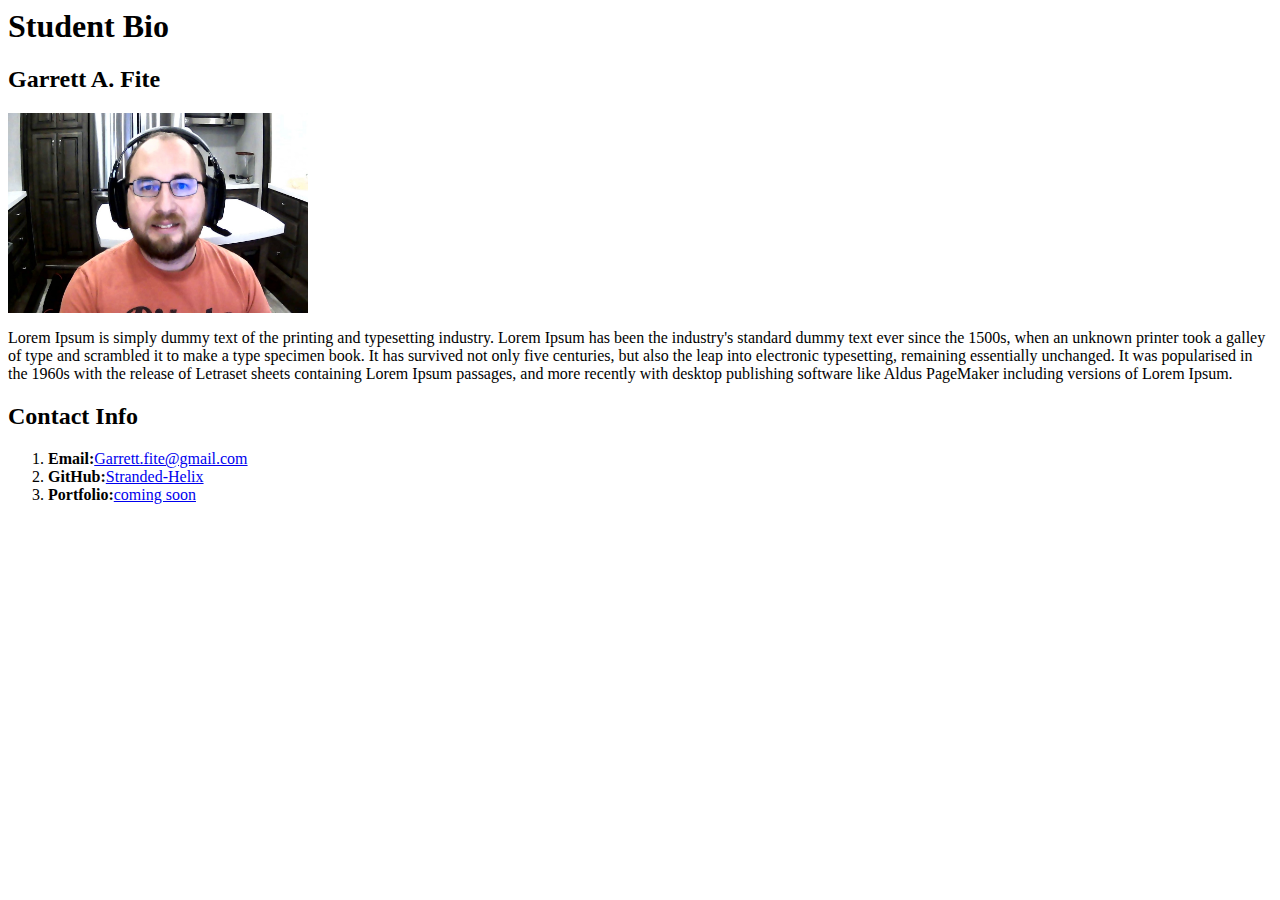
==== index.html @ ed157c0c "Added html to index for basic Student Info" ====
<html>
    <h1>Student Bio</h1>
    <h2>Garrett A. Fite</h2>
    <img src="pic.jpg" height="200" width="300">
    <p>Lorem Ipsum is simply dummy text of the printing and typesetting industry. Lorem Ipsum has been the industry's standard dummy text ever since the 1500s, when an unknown printer took a galley of type and scrambled it to make a type specimen book. It has survived not only five centuries, but also the leap into electronic typesetting, remaining essentially unchanged. It was popularised in the 1960s with the release of Letraset sheets containing Lorem Ipsum passages, and more recently with desktop publishing software like Aldus PageMaker including versions of Lorem Ipsum.</p>
    <h2>Contact Info</h2>
    <ol>
        <li><Strong>Email:</Strong><a href="https://www.youtube.com/watch?v=dQw4w9WgXcQ&ab_channel=RickAstleyVEVO">Garrett.fite@gmail.com</a></li>
        <li><Strong>GitHub:</Strong><a href="https://www.youtube.com/watch?v=dQw4w9WgXcQ&ab_channel=RickAstleyVEVO">Stranded-Helix</a></li>
        <li><Strong>Portfolio:</Strong><a href="https://www.youtube.com/watch?v=dQw4w9WgXcQ&ab_channel=RickAstleyVEVO">coming soon</a></li>
    </ol>
    
    </html>
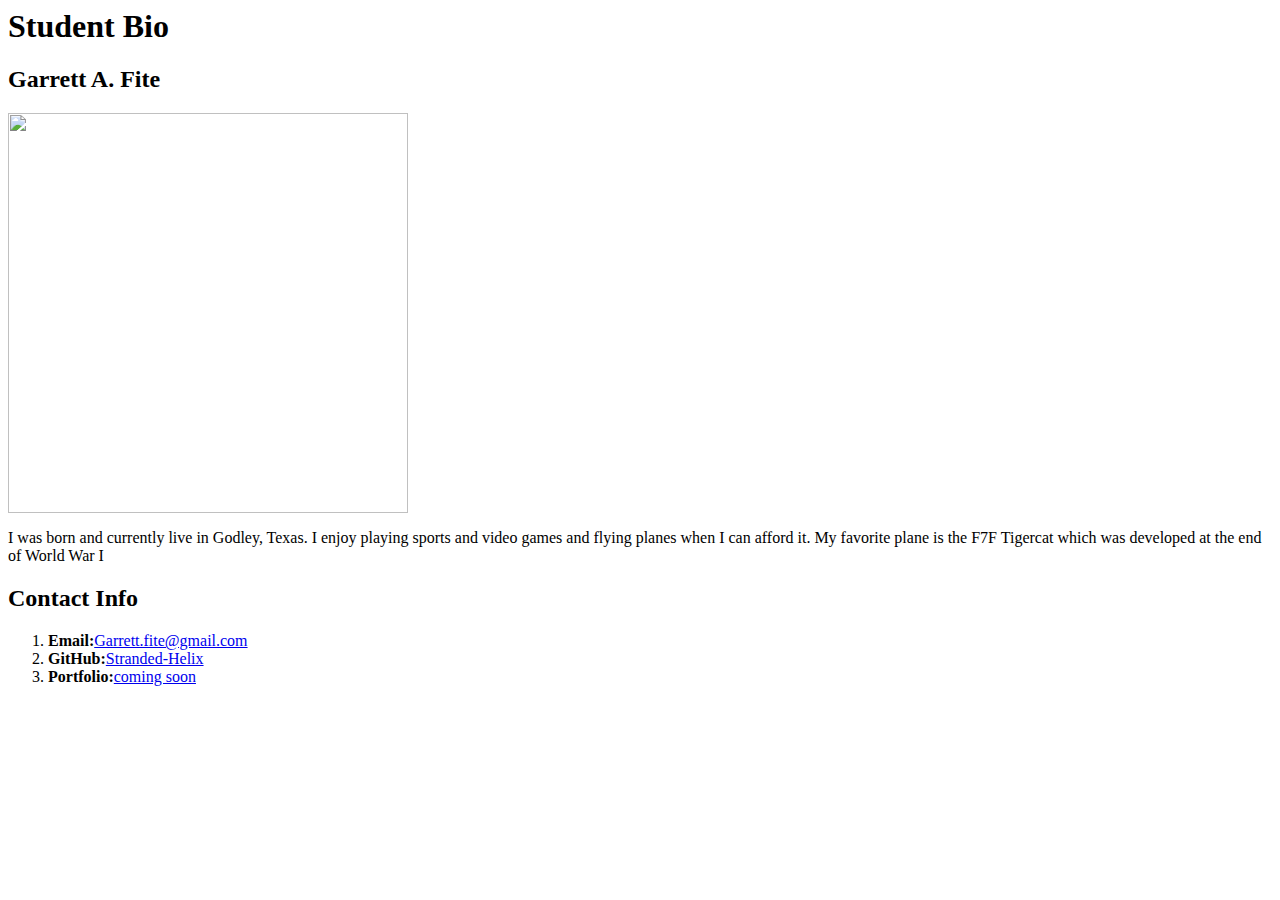
==== commit 3a820c44: "edited website to add info about f7f" ====
--- a/index.html
+++ b/index.html
@@ -1,13 +1,23 @@
 <html>
+<head>
+    <title>Garrett Fite Student Bio</title>
+</head>
+<body>
     <h1>Student Bio</h1>
     <h2>Garrett A. Fite</h2>
-    <img src="pic.jpg" height="200" width="300">
-    <p>Lorem Ipsum is simply dummy text of the printing and typesetting industry. Lorem Ipsum has been the industry's standard dummy text ever since the 1500s, when an unknown printer took a galley of type and scrambled it to make a type specimen book. It has survived not only five centuries, but also the leap into electronic typesetting, remaining essentially unchanged. It was popularised in the 1960s with the release of Letraset sheets containing Lorem Ipsum passages, and more recently with desktop publishing software like Aldus PageMaker including versions of Lorem Ipsum.</p>
+    <img src="https://upload.wikimedia.org/wikipedia/commons/7/75/F7F-3P_Tigercat.jpg" height="400" width="400">
+    <p>I was born and currently live in Godley, Texas. I enjoy playing sports and video games and flying planes when I
+        can afford it. My favorite plane is the F7F Tigercat which was developed at the end of World War I </p>
     <h2>Contact Info</h2>
     <ol>
-        <li><Strong>Email:</Strong><a href="https://www.youtube.com/watch?v=dQw4w9WgXcQ&ab_channel=RickAstleyVEVO">Garrett.fite@gmail.com</a></li>
-        <li><Strong>GitHub:</Strong><a href="https://www.youtube.com/watch?v=dQw4w9WgXcQ&ab_channel=RickAstleyVEVO">Stranded-Helix</a></li>
-        <li><Strong>Portfolio:</Strong><a href="https://www.youtube.com/watch?v=dQw4w9WgXcQ&ab_channel=RickAstleyVEVO">coming soon</a></li>
+        <li><Strong>Email:</Strong><a
+                href="https://www.youtube.com/watch?v=dQw4w9WgXcQ&ab_channel=RickAstleyVEVO">Garrett.fite@gmail.com</a>
+        </li>
+        <li><Strong>GitHub:</Strong><a
+                href="https://www.youtube.com/watch?v=dQw4w9WgXcQ&ab_channel=RickAstleyVEVO">Stranded-Helix</a></li>
+        <li><Strong>Portfolio:</Strong><a
+                href="https://www.youtube.com/watch?v=dQw4w9WgXcQ&ab_channel=RickAstleyVEVO">coming soon</a></li>
     </ol>
-    
-    </html>+</body>
+
+</html>